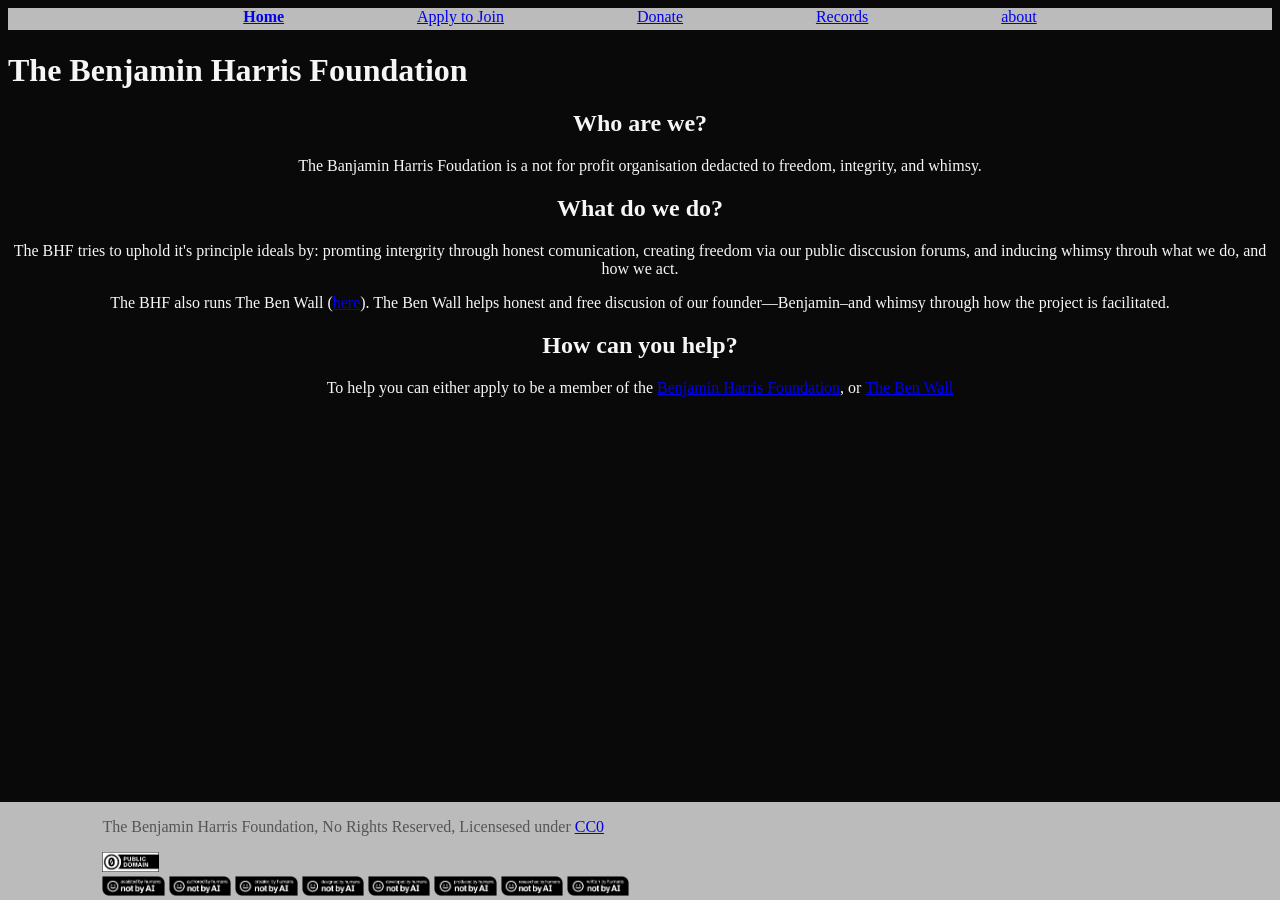
==== index.html @ 602ff62f "Updated Style, and added Pages  - Update the style of the pages.  - Added Not By AI Icons (https://n" ====
<!doctype html>
<html lang="en">
  <head>
    <meta charset="UTF-8" />
    <meta name="viewport" content="width=device-width, initial-scale=1.0" />
    <title>Home — The Benjamin Harris Foundation</title>
    <link rel="stylesheet" href="../style.css" />
  </head>
  <body>
    <div class="top-banner banner">
      <a href="/index.html" style="display: inline"><b>Home</b></a>
      <a href="/join" style="display: inline">Apply to Join</a>
      <a href="/donate" style="display: inline">Donate</a>
      <a href="/records" style="display: inline">Records</a>
      <a href="/about" style="display: inline">about</a>
    </div>

    <h1>The Benjamin Harris Foundation</h1>
    <center>
      <h2>Who are we?</h2>
      <p>
        The Banjamin Harris Foudation is a not for profit organisation dedacted
        to freedom, integrity, and whimsy.
      </p>
      <h2>What do we do?</h2>
      <p>
        The BHF tries to uphold it's principle ideals by: promting intergrity
        through honest comunication, creating freedom via our public disccusion
        forums, and inducing whimsy throuh what we do, and how we act.
      </p>
      <p>
        The BHF also runs The Ben Wall (<a
          href="https://sites.google.com/view/thebenwall"
          >here</a
        >). The Ben Wall helps honest and free discusion of our
        founder—Benjamin–and whimsy through how the project is facilitated.
      </p>
      <h2>How can you help?</h2>
      <p>
        To help you can either apply to be a member of the
        <a href="/join">Benjamin Harris Foundation</a>, or
        <a href="https://sites.google.com/view/thebenwall/join/"
          >The Ben Wall</a
        >
      </p>
    </center>

    <div class="btmBnrPdg" id="btmBnrPdg"></div>
    <div class="bottom-banner banner" id="bottom-banner">
      <link rel="stylesheet" href="../style.css" />
      <p>
        The Benjamin Harris Foundation, No Rights Reserved, Licensesed under
        <a href="https://creativecommons.org/publicdomain/zero/1.0/">CC0</a>
      </p>
      <img
        src="/images/CC0_button.png"
        height="20px"
        width="auto"
      /><br>
      <img
        src="/images/Assisted-By-Humans-Not-By-AI-Badge-black@2x.png"
        height="20px"
        width="auto"
      />
      <img
        src="/images/Authored-By-Humans-Not-By-AI-Badge-black@2x.png"
        height="20px"
        width="auto"
      />
      <img
        src="/images/Created-By-Humans-Not-By-AI-Badge-black@2x.png"
        height="20px"
        width="auto"
      />
      <img
        src="/images/Designed-By-Humans-Not-By-AI-Badge-black@2x.png"
        height="20px"
        width="auto"
      />
      <img
        src="/images/Developed-By-Humans-Not-By-AI-Badge-black@2x.png"
        height="20px"
        width="auto"
      />
      <img
        src="/images/Produced-By-Humans-Not-By-AI-Badge-black@2x.png"
        height="20px"
        width="auto"
      />
      <img
        src="/images/Researched-By-Humans-Not-By-AI-Badge-black@2x.png"
        height="20px"
        width="auto"
      />
      <img
        src="/images/Written-By-Humans-Not-By-AI-Badge-black@2x.png"
        height="20px"
        width="auto"
      />
      <script>
        document.getElementById("btmBnrPdg").style = `min-height:${document.getElementById("bottom-banner").getBoundingClientRect().height}px`
      </script>
    </div>
  </body>
</html>
---- style.css ----
* {
  --bg-color: #090909;
  --tx-color: #f6f6f6;
}
html {
  background-color: var(--bg-color);
  color: var(--tx-color);
}

.top-banner {
  --top-iframe-height: 0.7em;
  max-height: var(--top-iframe-height);
  padding-bottom: var(--top-iframe-height);
  min-width: 75vw;
  padding-left: 8vw;
  padding-right: 8vw;
  display: flex;
  justify-content: space-evenly;
}
.bottom-banner {
  position: fixed;
  left: 0;
  right: 0;
  bottom: 0;
  min-width: 75vw;
  max-width: 100vw;
  overflow: hidden;
  padding-left: 8vw;
  padding-right: 8vw;
  overflow-x: visible;
  overflow-y: hidden;
  overflow-wrap: break-word;
  overflow-inline: clip;
  z-index: 99;
}
.banner {
  background-color: #bbb;
  color: #555;
}
---- style.css ----
* {
  --bg-color: #090909;
  --tx-color: #f6f6f6;
}
html {
  background-color: var(--bg-color);
  color: var(--tx-color);
}

.top-banner {
  --top-iframe-height: 0.7em;
  max-height: var(--top-iframe-height);
  padding-bottom: var(--top-iframe-height);
  min-width: 75vw;
  padding-left: 8vw;
  padding-right: 8vw;
  display: flex;
  justify-content: space-evenly;
}
.bottom-banner {
  position: fixed;
  left: 0;
  right: 0;
  bottom: 0;
  min-width: 75vw;
  max-width: 100vw;
  overflow: hidden;
  padding-left: 8vw;
  padding-right: 8vw;
  overflow-x: visible;
  overflow-y: hidden;
  overflow-wrap: break-word;
  overflow-inline: clip;
  z-index: 99;
}
.banner {
  background-color: #bbb;
  color: #555;
}
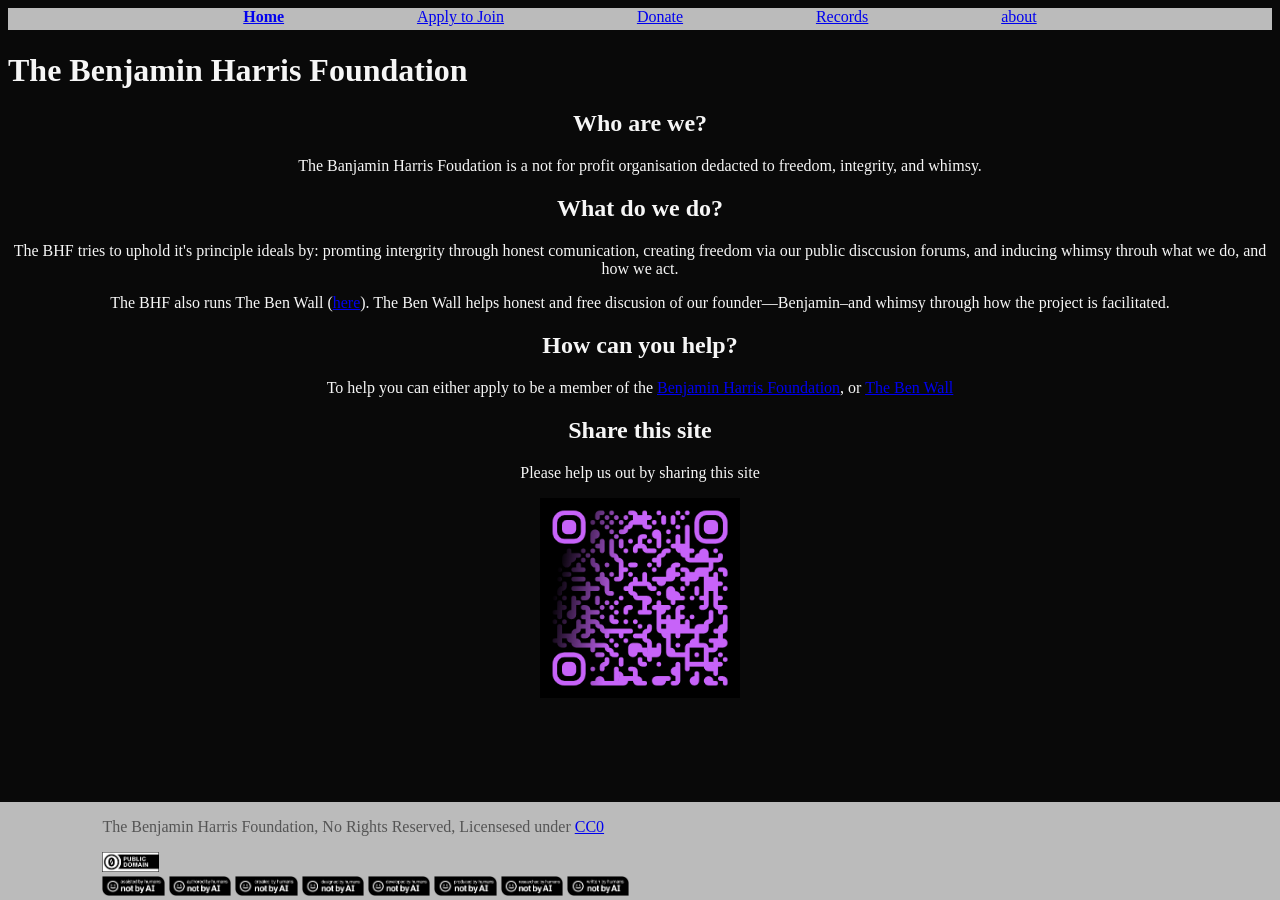
==== commit f1438123: "Added Sharable QR Code" ====
--- a/index.html
+++ b/index.html
@@ -14,7 +14,7 @@
       <a href="/records" style="display: inline">Records</a>
       <a href="/about" style="display: inline">about</a>
     </div>
-
+<!-- rgba(199, 99, 249, 255) -->
     <h1>The Benjamin Harris Foundation</h1>
     <center>
       <h2>Who are we?</h2>
@@ -43,6 +43,10 @@
           >The Ben Wall</a
         >
       </p>
+      <h2>Share this site</h2>
+      <p>Please help us out by sharing this site</p>
+      <img src="[data-uri]" alt="QR Code to benjaminharrisfoundation.github.io" height="200px">
+      <!-- <img src="[data-uri]" alt="QR Code to benjaminharrisfoundation.github.io" height="200px"> -->
     </center>
 
     <div class="btmBnrPdg" id="btmBnrPdg"></div>
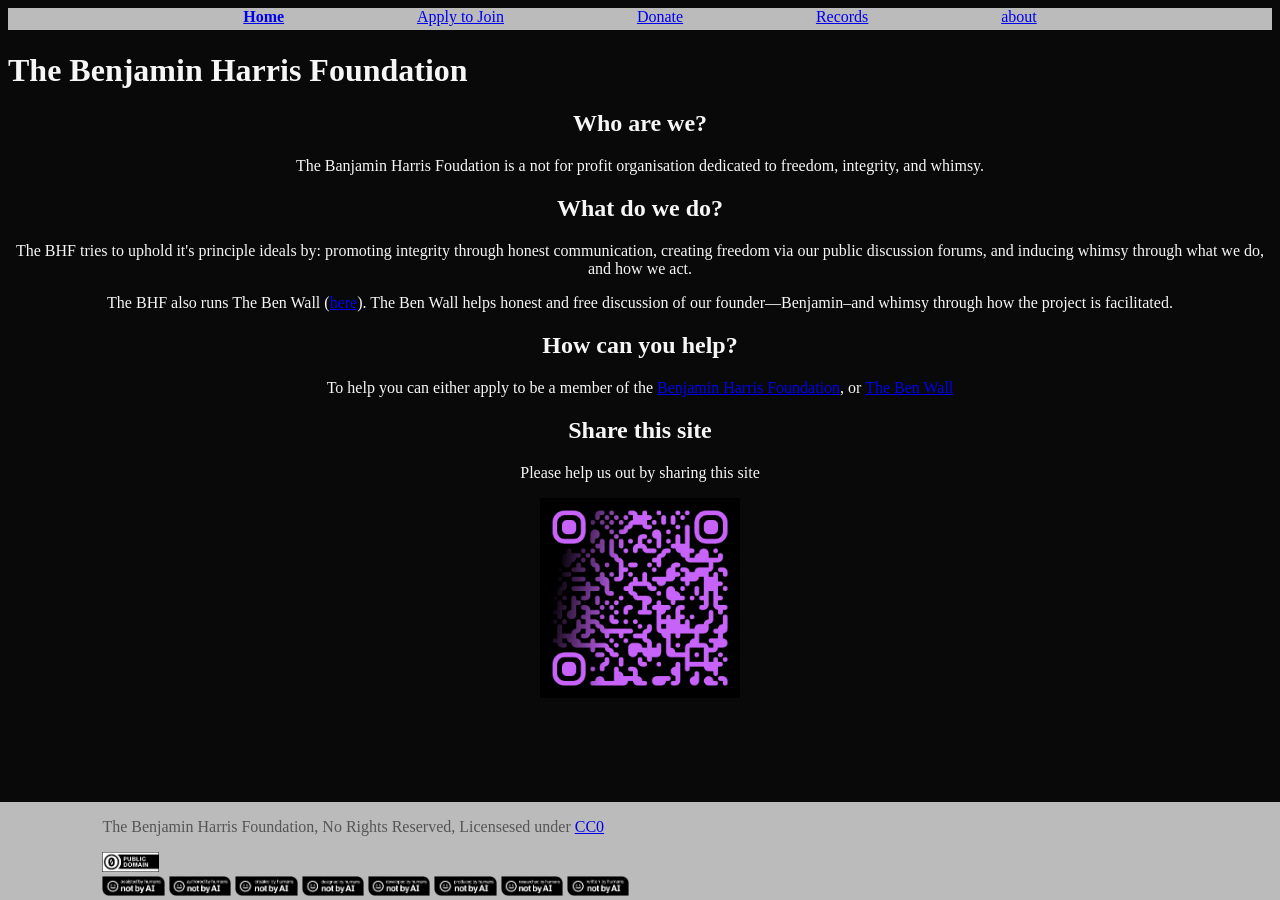
==== commit 3ebe800a: "Fixed some minor spelling errors" ====
--- a/index.html
+++ b/index.html
@@ -19,20 +19,20 @@
     <center>
       <h2>Who are we?</h2>
       <p>
-        The Banjamin Harris Foudation is a not for profit organisation dedacted
+        The Banjamin Harris Foudation is a not for profit organisation dedicated
         to freedom, integrity, and whimsy.
       </p>
       <h2>What do we do?</h2>
       <p>
-        The BHF tries to uphold it's principle ideals by: promting intergrity
-        through honest comunication, creating freedom via our public disccusion
-        forums, and inducing whimsy throuh what we do, and how we act.
+        The BHF tries to uphold it's principle ideals by: promoting integrity
+        through honest communication, creating freedom via our public discussion
+        forums, and inducing whimsy through what we do, and how we act.
       </p>
       <p>
         The BHF also runs The Ben Wall (<a
           href="https://sites.google.com/view/thebenwall"
           >here</a
-        >). The Ben Wall helps honest and free discusion of our
+        >). The Ben Wall helps honest and free discussion of our
         founder—Benjamin–and whimsy through how the project is facilitated.
       </p>
       <h2>How can you help?</h2>
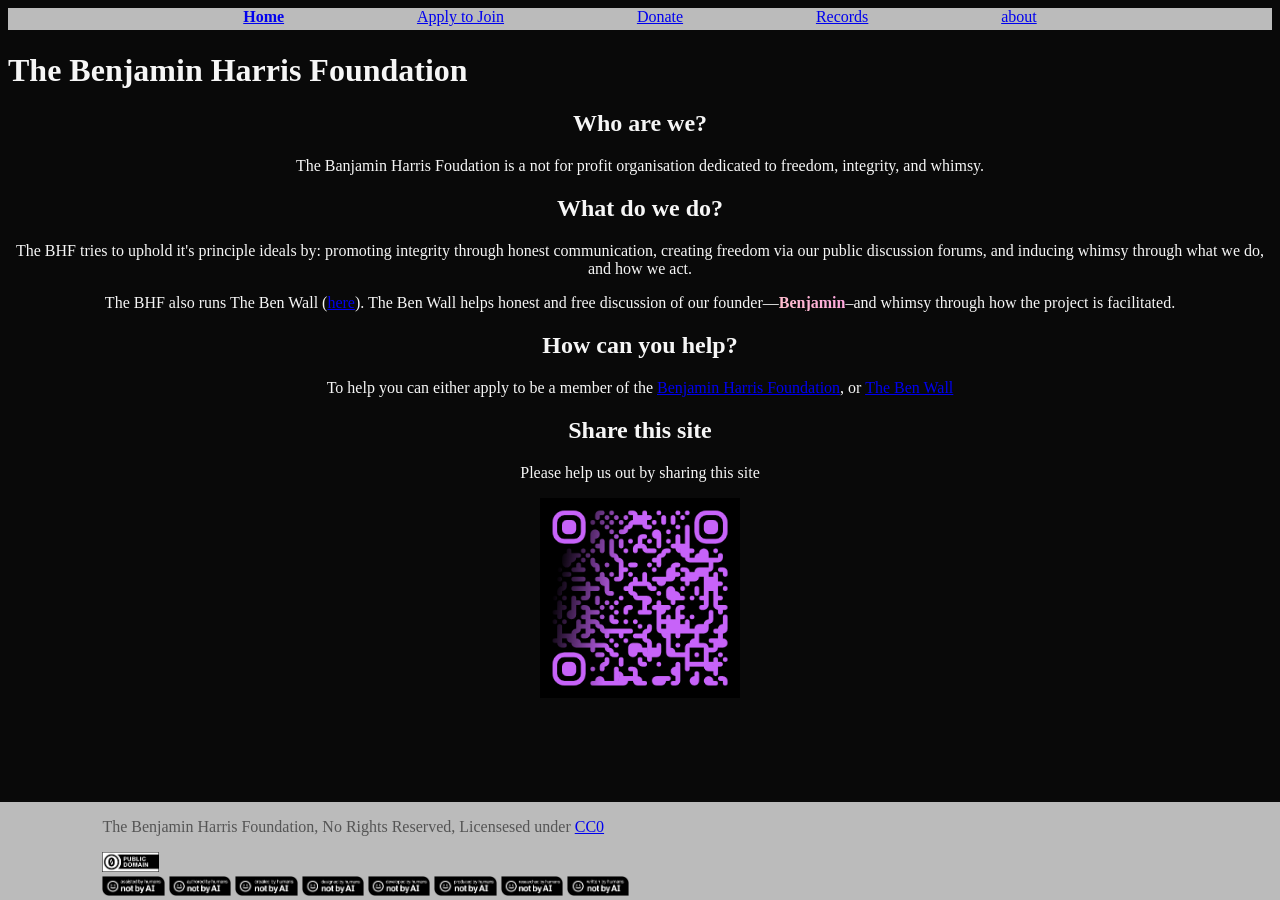
==== commit ec2df2fe: "Updated sites" ====
--- a/index.html
+++ b/index.html
@@ -33,7 +33,7 @@
           href="https://sites.google.com/view/thebenwall"
           >here</a
         >). The Ben Wall helps honest and free discussion of our
-        founder—Benjamin–and whimsy through how the project is facilitated.
+        founder—<span class="benName">Benjamin</span>–and whimsy through how the project is facilitated.
       </p>
       <h2>How can you help?</h2>
       <p>
@@ -101,9 +101,7 @@
         height="20px"
         width="auto"
       />
-      <script>
-        document.getElementById("btmBnrPdg").style = `min-height:${document.getElementById("bottom-banner").getBoundingClientRect().height}px`
-      </script>
     </div>
+    <script src="script.js"></script>
   </body>
 </html>
--- a/style.css
+++ b/style.css
@@ -37,3 +37,22 @@
   background-color: #bbb;
   color: #555;
 }
+
+.benName {
+    /* background: linear-gradient(45deg, rgb(63, 191, 255), rgb(255, 255, 255), rgb(255, 166, 225)); */
+    background: linear-gradient(45deg, pink, rgb(255, 166, 225));
+    /* background: linear-gradient(45deg, rgb(63, 191, 255), rgb(63, 191, 255), #fff,  rgb(255, 166, 225), rgb(255, 166, 225), rgb(255, 166, 225)); */
+    /* background: linear-gradient(45deg, rgb(63, 191, 255),  rgb(255, 166, 225), rgb(255, 255, 255), rgb(255, 166, 225), rgb(63, 191, 255)); */
+    -webkit-background-clip: text;
+    -webkit-text-fill-color: transparent;
+    background-clip: text;
+    font-weight: 700;
+}
+
+.strikethrough {
+    text-decoration: line-through;
+}
+.linkAlt1 {
+    color: var(--tx-color);
+    font-style: italic;
+}
--- a/style.css
+++ b/style.css
@@ -37,3 +37,22 @@
   background-color: #bbb;
   color: #555;
 }
+
+.benName {
+    /* background: linear-gradient(45deg, rgb(63, 191, 255), rgb(255, 255, 255), rgb(255, 166, 225)); */
+    background: linear-gradient(45deg, pink, rgb(255, 166, 225));
+    /* background: linear-gradient(45deg, rgb(63, 191, 255), rgb(63, 191, 255), #fff,  rgb(255, 166, 225), rgb(255, 166, 225), rgb(255, 166, 225)); */
+    /* background: linear-gradient(45deg, rgb(63, 191, 255),  rgb(255, 166, 225), rgb(255, 255, 255), rgb(255, 166, 225), rgb(63, 191, 255)); */
+    -webkit-background-clip: text;
+    -webkit-text-fill-color: transparent;
+    background-clip: text;
+    font-weight: 700;
+}
+
+.strikethrough {
+    text-decoration: line-through;
+}
+.linkAlt1 {
+    color: var(--tx-color);
+    font-style: italic;
+}
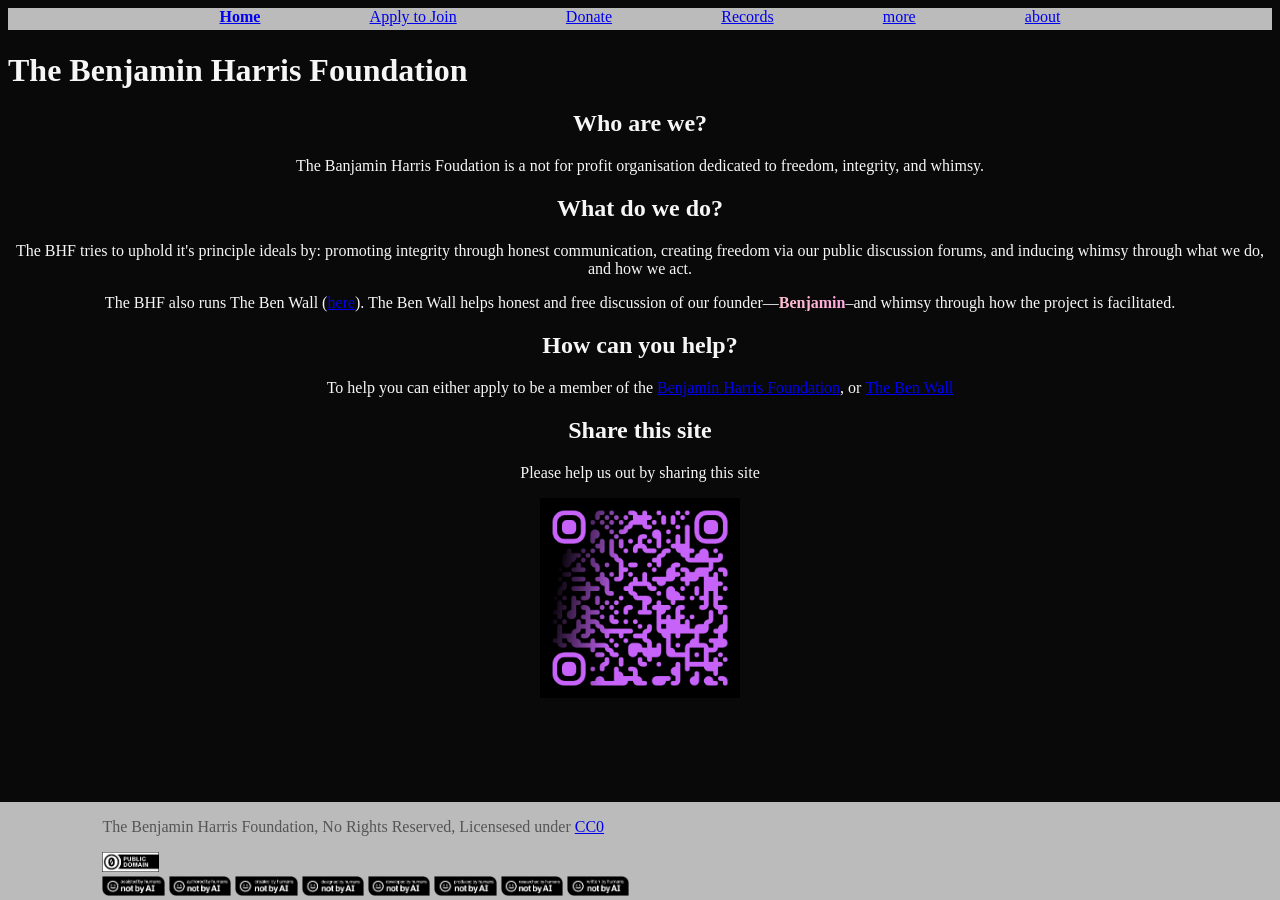
==== commit d078a283: "Updated site  - Added /more/index.html  - Updated the join section  - Updated about page  - added mo" ====
--- a/index.html
+++ b/index.html
@@ -12,6 +12,7 @@
       <a href="/join" style="display: inline">Apply to Join</a>
       <a href="/donate" style="display: inline">Donate</a>
       <a href="/records" style="display: inline">Records</a>
+      <a href="/more" style="display: inline">more</a>
       <a href="/about" style="display: inline">about</a>
     </div>
 <!-- rgba(199, 99, 249, 255) -->
--- a/style.css
+++ b/style.css
@@ -55,4 +55,14 @@
 .linkAlt1 {
     color: var(--tx-color);
     font-style: italic;
+}
+.highlighted {
+    background-color: #d9d909;
+}
+.smallText {
+    font-size: smaller;
+    font-style: italic;
+}
+.promo {
+    display: inherit;
 }
--- a/style.css
+++ b/style.css
@@ -55,4 +55,14 @@
 .linkAlt1 {
     color: var(--tx-color);
     font-style: italic;
+}
+.highlighted {
+    background-color: #d9d909;
+}
+.smallText {
+    font-size: smaller;
+    font-style: italic;
+}
+.promo {
+    display: inherit;
 }
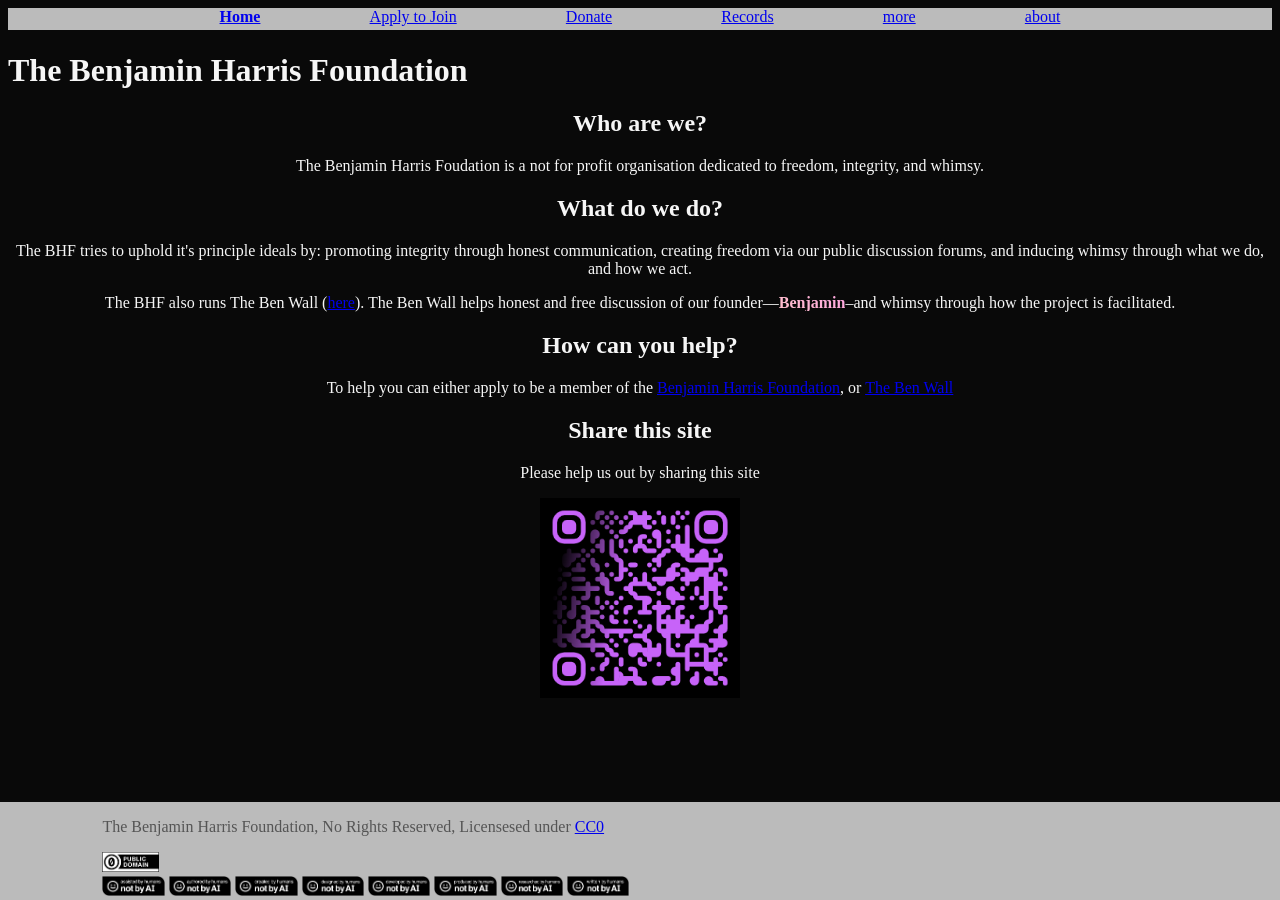
==== commit 449a79f3: "Updated index.html Fixed spelling" ====
--- a/index.html
+++ b/index.html
@@ -20,7 +20,7 @@
     <center>
       <h2>Who are we?</h2>
       <p>
-        The Banjamin Harris Foudation is a not for profit organisation dedicated
+        The Benjamin Harris Foudation is a not for profit organisation dedicated
         to freedom, integrity, and whimsy.
       </p>
       <h2>What do we do?</h2>
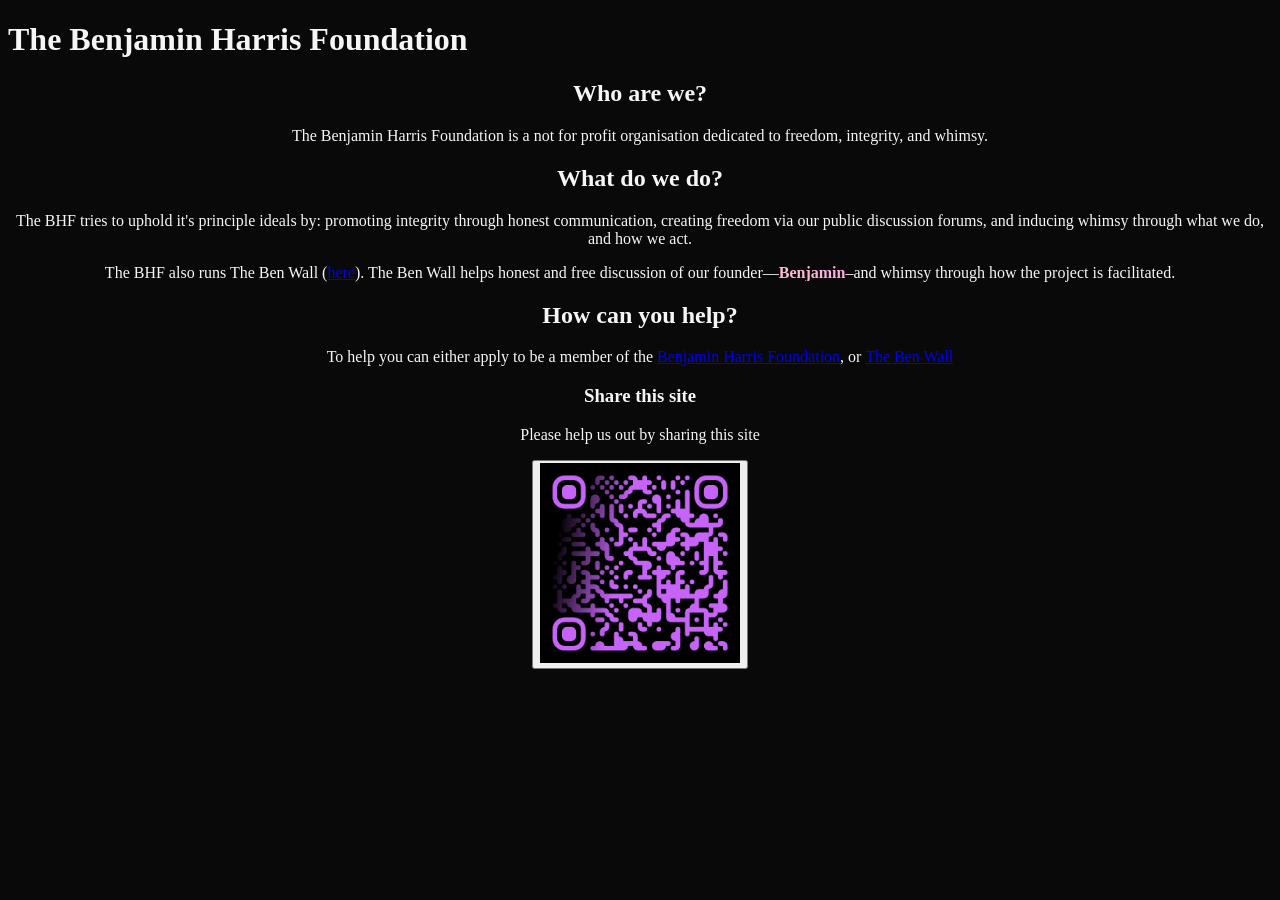
==== commit 149beac4: "Updated site  - Fixed spelling errors  - Fixed gramma  - Moved banners to be added via javascript  -" ====
--- a/index.html
+++ b/index.html
@@ -7,20 +7,14 @@
     <link rel="stylesheet" href="../style.css" />
   </head>
   <body>
-    <div class="top-banner banner">
-      <a href="/index.html" style="display: inline"><b>Home</b></a>
-      <a href="/join" style="display: inline">Apply to Join</a>
-      <a href="/donate" style="display: inline">Donate</a>
-      <a href="/records" style="display: inline">Records</a>
-      <a href="/more" style="display: inline">more</a>
-      <a href="/about" style="display: inline">about</a>
+    <div id="js-replace-01">
     </div>
-<!-- rgba(199, 99, 249, 255) -->
+    <!-- rgba(199, 99, 249, 255) -->
     <h1>The Benjamin Harris Foundation</h1>
     <center>
       <h2>Who are we?</h2>
       <p>
-        The Benjamin Harris Foudation is a not for profit organisation dedicated
+        The Benjamin Harris Foundation is a not for profit organisation dedicated
         to freedom, integrity, and whimsy.
       </p>
       <h2>What do we do?</h2>
@@ -30,78 +24,35 @@
         forums, and inducing whimsy through what we do, and how we act.
       </p>
       <p>
-        The BHF also runs The Ben Wall (<a
-          href="https://sites.google.com/view/thebenwall"
-          >here</a
-        >). The Ben Wall helps honest and free discussion of our
+        The BHF also runs The Ben Wall (<a href="/thebenwall">here</a>). The Ben Wall helps honest and free discussion of our
         founder—<span class="benName">Benjamin</span>–and whimsy through how the project is facilitated.
       </p>
       <h2>How can you help?</h2>
       <p>
         To help you can either apply to be a member of the
         <a href="/join">Benjamin Harris Foundation</a>, or
-        <a href="https://sites.google.com/view/thebenwall/join/"
-          >The Ben Wall</a
-        >
+        <a href="/thebenwall/join">The Ben Wall</a>
       </p>
-      <h2>Share this site</h2>
+      <h3>Share this site</h3>
       <p>Please help us out by sharing this site</p>
-      <img src="[data-uri]" alt="QR Code to benjaminharrisfoundation.github.io" height="200px">
-      <!-- <img src="[data-uri]" alt="QR Code to benjaminharrisfoundation.github.io" height="200px"> -->
+      <button class="invisButton" onclick="qrcodeEnlarge(true)" ondragover="qrcodeEnlarge()" ondragleave="qrcodeEnlarge()" onfocus="qrcodeEnlarge()" ondblclick="qrcodeEnlarge(true)">
+        <img id="qrcode-share-button-img" style="height: 200px;" src="[data-uri]" alt="QR Code to benjaminharrisfoundation.github.io">
+      </button>
+      <script>
+        var QEnlarged = false;
+        function qrcodeEnlarge(Qclick = false) {
+          if (QEnlarged && Qclick) {
+            document.getElementById("qrcode-share-button-img").style = "height: 200px;";
+            QEnlarged = false;
+          } else {
+            document.getElementById("qrcode-share-button-img").style = "height: 500px;";
+            QEnlarged = true;
+          }
+        }
+      </script>
     </center>
 
-    <div class="btmBnrPdg" id="btmBnrPdg"></div>
-    <div class="bottom-banner banner" id="bottom-banner">
-      <link rel="stylesheet" href="../style.css" />
-      <p>
-        The Benjamin Harris Foundation, No Rights Reserved, Licensesed under
-        <a href="https://creativecommons.org/publicdomain/zero/1.0/">CC0</a>
-      </p>
-      <img
-        src="/images/CC0_button.png"
-        height="20px"
-        width="auto"
-      /><br>
-      <img
-        src="/images/Assisted-By-Humans-Not-By-AI-Badge-black@2x.png"
-        height="20px"
-        width="auto"
-      />
-      <img
-        src="/images/Authored-By-Humans-Not-By-AI-Badge-black@2x.png"
-        height="20px"
-        width="auto"
-      />
-      <img
-        src="/images/Created-By-Humans-Not-By-AI-Badge-black@2x.png"
-        height="20px"
-        width="auto"
-      />
-      <img
-        src="/images/Designed-By-Humans-Not-By-AI-Badge-black@2x.png"
-        height="20px"
-        width="auto"
-      />
-      <img
-        src="/images/Developed-By-Humans-Not-By-AI-Badge-black@2x.png"
-        height="20px"
-        width="auto"
-      />
-      <img
-        src="/images/Produced-By-Humans-Not-By-AI-Badge-black@2x.png"
-        height="20px"
-        width="auto"
-      />
-      <img
-        src="/images/Researched-By-Humans-Not-By-AI-Badge-black@2x.png"
-        height="20px"
-        width="auto"
-      />
-      <img
-        src="/images/Written-By-Humans-Not-By-AI-Badge-black@2x.png"
-        height="20px"
-        width="auto"
-      />
+    <div id="js-replace-02">
     </div>
     <script src="script.js"></script>
   </body>
